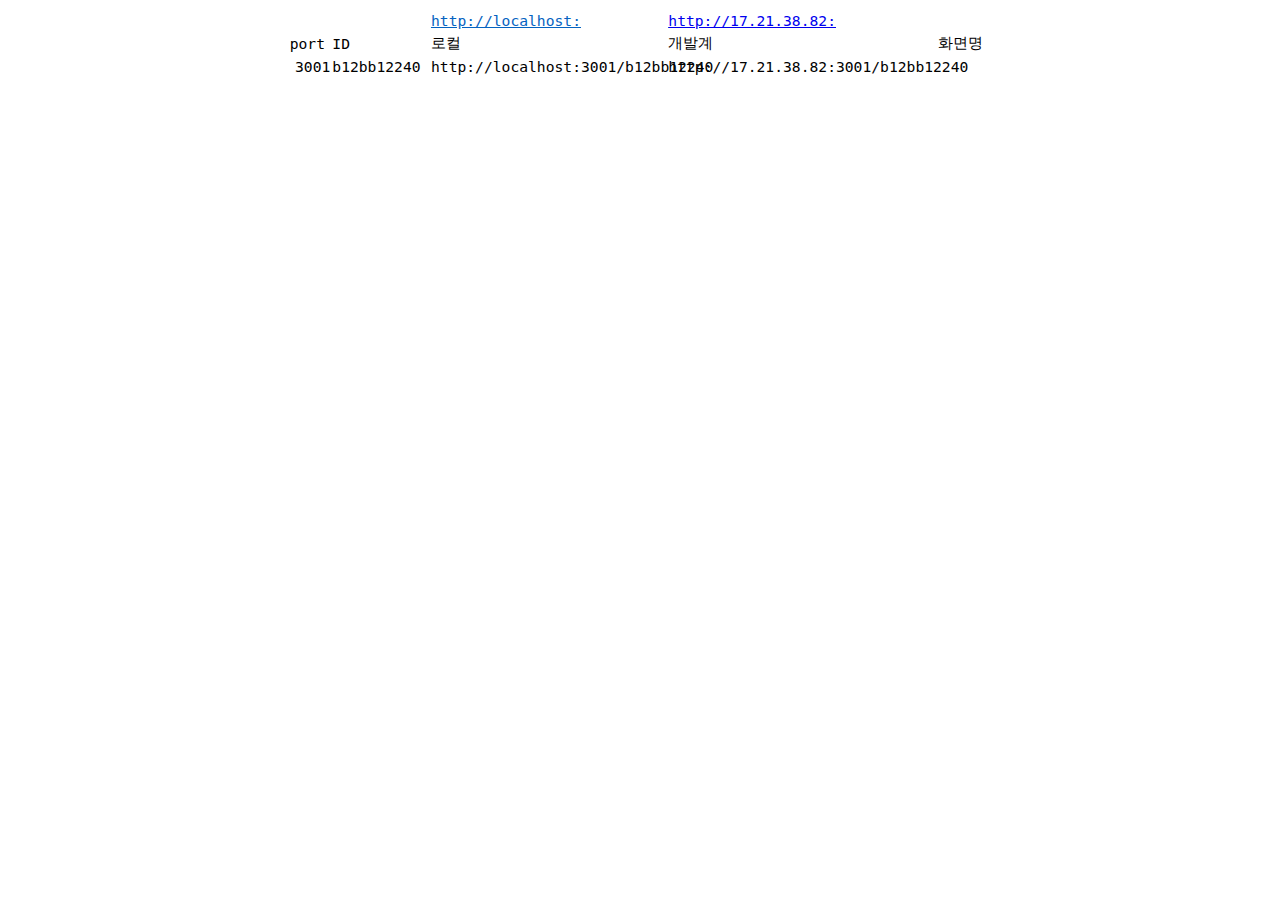
==== url.htm @ b9c12fbc "추가" ====
<html xmlns:o="urn:schemas-microsoft-com:office:office"
xmlns:x="urn:schemas-microsoft-com:office:excel"
xmlns="http://www.w3.org/TR/REC-html40">

<head>
<meta http-equiv=Content-Type content="text/html; charset=ks_c_5601-1987">
<meta name=ProgId content=Excel.Sheet>
<meta name=Generator content="Microsoft Excel 15">
<link rel=File-List href="����%20����1.files/filelist.xml">
<style id="���� ����1_783_Styles">
<!--table
	{mso-displayed-decimal-separator:"\.";
	mso-displayed-thousand-separator:"\,";}
.font5783
	{color:windowtext;
	font-size:8.0pt;
	font-weight:400;
	font-style:normal;
	text-decoration:none;
	font-family:"���� ����", monospace;
	mso-font-charset:129;}
.xl15783
	{padding-top:1px;
	padding-right:1px;
	padding-left:1px;
	mso-ignore:padding;
	color:black;
	font-size:11.0pt;
	font-weight:400;
	font-style:normal;
	text-decoration:none;
	font-family:"���� ����", monospace;
	mso-font-charset:129;
	mso-number-format:General;
	text-align:general;
	vertical-align:middle;
	mso-background-source:auto;
	mso-pattern:auto;
	white-space:nowrap;}
.xl64783
	{padding-top:1px;
	padding-right:1px;
	padding-left:1px;
	mso-ignore:padding;
	color:#0563C1;
	font-size:11.0pt;
	font-weight:400;
	font-style:normal;
	text-decoration:underline;
	text-underline-style:single;
	font-family:"���� ����", monospace;
	mso-font-charset:129;
	mso-number-format:General;
	text-align:general;
	vertical-align:middle;
	mso-background-source:auto;
	mso-pattern:auto;
	white-space:nowrap;}
ruby
	{ruby-align:left;}
rt
	{color:windowtext;
	font-size:8.0pt;
	font-weight:400;
	font-style:normal;
	text-decoration:none;
	font-family:"���� ����", monospace;
	mso-font-charset:129;
	mso-char-type:none;}
-->
</style>
</head>

<body>
<!--[if !excel]>����<![endif]-->
<!--���� ������ Microsoft Excel�� �� �������� �Խ� �����縦 ����Ͽ� �ۼ��Ǿ����ϴ�.-->
<!--���� ������ �׸��� �ٽ� �ԽõǸ� DIV �±� ���̿� �ִ� ������ ����˴ϴ�.-->
<!----------------------------->
<!--Excel�� �� ������ ������� �Խ��ؼ� ���� ����� ���� -->
<!----------------------------->

<div id="���� ����1_783" align=center x:publishsource="Excel">

<table border=0 cellpadding=0 cellspacing=0 width=701 style='border-collapse:
 collapse;table-layout:fixed;width:527pt'>
 <col width=43 style='mso-width-source:userset;mso-width-alt:1382;width:32pt'>
 <col width=98 style='mso-width-source:userset;mso-width-alt:3148;width:74pt'>
 <col width=237 style='mso-width-source:userset;mso-width-alt:7577;width:178pt'>
 <col width=269 style='mso-width-source:userset;mso-width-alt:8601;width:202pt'>
 <col width=54 style='mso-width-source:userset;mso-width-alt:1740;width:41pt'>
 <tr height=23 style='height:17.4pt'>
  <td height=23 class=xl15783 width=43 style='height:17.4pt;width:32pt'></td>
  <td class=xl15783 width=98 style='width:74pt'></td>
  <td class=xl64783 width=237 style='width:178pt'><a href="http://localhost/"><span
  style='color:#0563C1;text-decoration:underline;text-underline-style:single'>http://localhost:</span></a></td>
  <td class=xl64783 width=269 style='width:202pt'><a href="http://17.21.38.82/">http://17.21.38.82:</a></td>
  <td class=xl15783 width=54 style='width:41pt'></td>
 </tr>
 <tr height=23 style='height:17.4pt'>
  <td height=23 class=xl15783 style='height:17.4pt'>port</td>
  <td class=xl15783>ID</td>
  <td class=xl15783>����</td>
  <td class=xl15783>���߰�</td>
  <td class=xl15783>ȭ���</td>
 </tr>
 <tr height=23 style='height:17.4pt'>
  <td height=23 class=xl15783 align=right style='height:17.4pt'>3001</td>
  <td class=xl15783>b12bb12240</td>
  <td class=xl15783>http://localhost:3001/b12bb12240</td>
  <td class=xl15783>http://17.21.38.82:3001/b12bb12240</td>
  <td class=xl15783></td>
 </tr>
 <![if supportMisalignedColumns]>
 <tr height=0 style='display:none'>
  <td width=43 style='width:32pt'></td>
  <td width=98 style='width:74pt'></td>
  <td width=237 style='width:178pt'></td>
  <td width=269 style='width:202pt'></td>
  <td width=54 style='width:41pt'></td>
 </tr>
 <![endif]>
</table>

</div>


<!----------------------------->
<!--Excel�� �� ������ ������� �Խ��ؼ� ���� ����� ��-->
<!----------------------------->
</body>

</html>
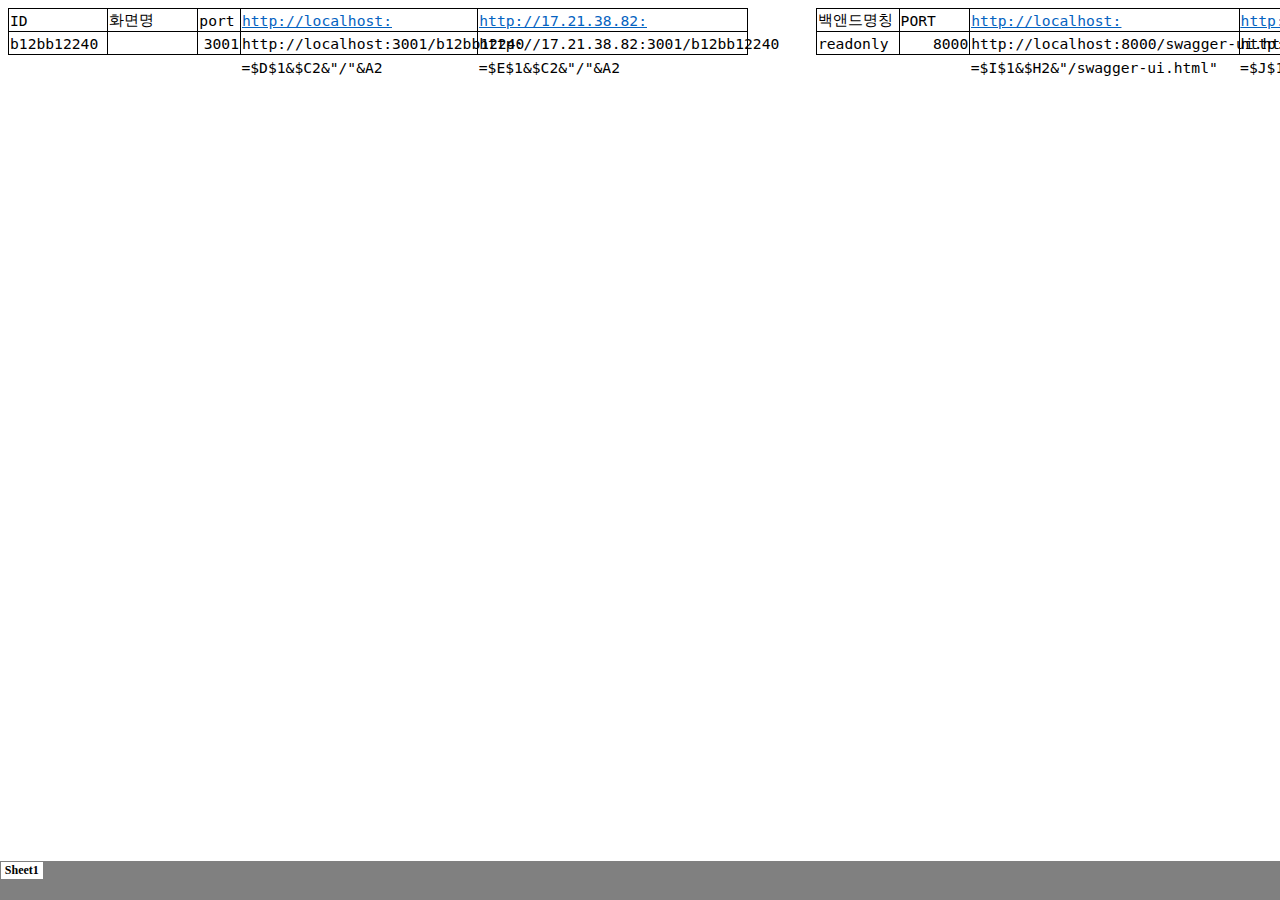
==== commit 03bceeb2: "추가" ====
--- a/url.htm
+++ b/url.htm
@@ -1,132 +1,324 @@
-<html xmlns:o="urn:schemas-microsoft-com:office:office"
+<html xmlns:v="urn:schemas-microsoft-com:vml"
+xmlns:o="urn:schemas-microsoft-com:office:office"
 xmlns:x="urn:schemas-microsoft-com:office:excel"
 xmlns="http://www.w3.org/TR/REC-html40">
 
 <head>
+<meta name="Excel Workbook Frameset">
 <meta http-equiv=Content-Type content="text/html; charset=ks_c_5601-1987">
 <meta name=ProgId content=Excel.Sheet>
 <meta name=Generator content="Microsoft Excel 15">
-<link rel=File-List href="����%20����1.files/filelist.xml">
-<style id="���� ����1_783_Styles">
-<!--table
-	{mso-displayed-decimal-separator:"\.";
-	mso-displayed-thousand-separator:"\,";}
-.font5783
-	{color:windowtext;
-	font-size:8.0pt;
-	font-weight:400;
-	font-style:normal;
-	text-decoration:none;
-	font-family:"���� ����", monospace;
-	mso-font-charset:129;}
-.xl15783
-	{padding-top:1px;
-	padding-right:1px;
-	padding-left:1px;
-	mso-ignore:padding;
-	color:black;
-	font-size:11.0pt;
-	font-weight:400;
-	font-style:normal;
-	text-decoration:none;
-	font-family:"���� ����", monospace;
-	mso-font-charset:129;
-	mso-number-format:General;
-	text-align:general;
-	vertical-align:middle;
-	mso-background-source:auto;
-	mso-pattern:auto;
-	white-space:nowrap;}
-.xl64783
-	{padding-top:1px;
-	padding-right:1px;
-	padding-left:1px;
-	mso-ignore:padding;
-	color:#0563C1;
-	font-size:11.0pt;
-	font-weight:400;
-	font-style:normal;
-	text-decoration:underline;
-	text-underline-style:single;
-	font-family:"���� ����", monospace;
-	mso-font-charset:129;
-	mso-number-format:General;
-	text-align:general;
-	vertical-align:middle;
-	mso-background-source:auto;
-	mso-pattern:auto;
-	white-space:nowrap;}
-ruby
-	{ruby-align:left;}
-rt
-	{color:windowtext;
-	font-size:8.0pt;
-	font-weight:400;
-	font-style:normal;
-	text-decoration:none;
-	font-family:"���� ����", monospace;
-	mso-font-charset:129;
-	mso-char-type:none;}
--->
-</style>
+<link rel=File-List href="url.files/filelist.xml">
+<![if !supportTabStrip]>
+<link id="shLink" href="url.files/sheet001.htm">
+
+<link id="shLink">
+
+<script language="JavaScript">
+<!--
+ var c_lTabs=1;
+
+ var c_rgszSh=new Array(c_lTabs);
+ c_rgszSh[0] = "Sheet1";
+
+
+
+ var c_rgszClr=new Array(8);
+ c_rgszClr[0]="window";
+ c_rgszClr[1]="buttonface";
+ c_rgszClr[2]="windowframe";
+ c_rgszClr[3]="windowtext";
+ c_rgszClr[4]="threedlightshadow";
+ c_rgszClr[5]="threedhighlight";
+ c_rgszClr[6]="threeddarkshadow";
+ c_rgszClr[7]="threedshadow";
+
+ var g_iShCur;
+ var g_rglTabX=new Array(c_lTabs);
+
+function fnGetIEVer()
+{
+ var ua=window.navigator.userAgent
+ var msie=ua.indexOf("MSIE")
+ if (msie>0 && window.navigator.platform=="Win32")
+  return parseInt(ua.substring(msie+5,ua.indexOf(".", msie)));
+ else
+  return 0;
+}
+
+function fnBuildFrameset()
+{
+ var szHTML="<frameset rows=\"*,18\" border=0 width=0 frameborder=no framespacing=0>"+
+  "<frame src=\""+document.all.item("shLink")[0].href+"\" name=\"frSheet\" noresize>"+
+  "<frameset cols=\"54,*\" border=0 width=0 frameborder=no framespacing=0>"+
+  "<frame src=\"\" name=\"frScroll\" marginwidth=0 marginheight=0 scrolling=no>"+
+  "<frame src=\"\" name=\"frTabs\" marginwidth=0 marginheight=0 scrolling=no>"+
+  "</frameset></frameset><plaintext>";
+
+ with (document) {
+  open("text/html","replace");
+  write(szHTML);
+  close();
+ }
+
+ fnBuildTabStrip();
+}
+
+function fnBuildTabStrip()
+{
+ var szHTML=
+  "<html><head><style>.clScroll {font:8pt Courier New;color:"+c_rgszClr[6]+";cursor:default;line-height:10pt;}"+
+  ".clScroll2 {font:10pt Arial;color:"+c_rgszClr[6]+";cursor:default;line-height:11pt;}</style></head>"+
+  "<body onclick=\"event.returnValue=false;\" ondragstart=\"event.returnValue=false;\" onselectstart=\"event.returnValue=false;\" bgcolor="+c_rgszClr[4]+" topmargin=0 leftmargin=0><table cellpadding=0 cellspacing=0 width=100%>"+
+  "<tr><td colspan=6 height=1 bgcolor="+c_rgszClr[2]+"></td></tr>"+
+  "<tr><td style=\"font:1pt\">&nbsp;<td>"+
+  "<td valign=top id=tdScroll class=\"clScroll\" onclick=\"parent.fnFastScrollTabs(0);\" onmouseover=\"parent.fnMouseOverScroll(0);\" onmouseout=\"parent.fnMouseOutScroll(0);\"><a>&#171;</a></td>"+
+  "<td valign=top id=tdScroll class=\"clScroll2\" onclick=\"parent.fnScrollTabs(0);\" ondblclick=\"parent.fnScrollTabs(0);\" onmouseover=\"parent.fnMouseOverScroll(1);\" onmouseout=\"parent.fnMouseOutScroll(1);\"><a>&lt</a></td>"+
+  "<td valign=top id=tdScroll class=\"clScroll2\" onclick=\"parent.fnScrollTabs(1);\" ondblclick=\"parent.fnScrollTabs(1);\" onmouseover=\"parent.fnMouseOverScroll(2);\" onmouseout=\"parent.fnMouseOutScroll(2);\"><a>&gt</a></td>"+
+  "<td valign=top id=tdScroll class=\"clScroll\" onclick=\"parent.fnFastScrollTabs(1);\" onmouseover=\"parent.fnMouseOverScroll(3);\" onmouseout=\"parent.fnMouseOutScroll(3);\"><a>&#187;</a></td>"+
+  "<td style=\"font:1pt\">&nbsp;<td></tr></table></body></html>";
+
+ with (frames['frScroll'].document) {
+  open("text/html","replace");
+  write(szHTML);
+  close();
+ }
+
+ szHTML =
+  "<html><head>"+
+  "<style>A:link,A:visited,A:active {text-decoration:none;"+"color:"+c_rgszClr[3]+";}"+
+  ".clTab {cursor:hand;background:"+c_rgszClr[1]+";font:9pt ����;padding-left:3px;padding-right:3px;text-align:center;}"+
+  ".clBorder {background:"+c_rgszClr[2]+";font:1pt;}"+
+  "</style></head><body onload=\"parent.fnInit();\" onselectstart=\"event.returnValue=false;\" ondragstart=\"event.returnValue=false;\" bgcolor="+c_rgszClr[4]+
+  " topmargin=0 leftmargin=0><table id=tbTabs cellpadding=0 cellspacing=0>";
+
+ var iCellCount=(c_lTabs+1)*2;
+
+ var i;
+ for (i=0;i<iCellCount;i+=2)
+  szHTML+="<col width=1><col>";
+
+ var iRow;
+ for (iRow=0;iRow<6;iRow++) {
+
+  szHTML+="<tr>";
+
+  if (iRow==5)
+   szHTML+="<td colspan="+iCellCount+"></td>";
+  else {
+   if (iRow==0) {
+    for(i=0;i<iCellCount;i++)
+     szHTML+="<td height=1 class=\"clBorder\"></td>";
+   } else if (iRow==1) {
+    for(i=0;i<c_lTabs;i++) {
+     szHTML+="<td height=1 nowrap class=\"clBorder\">&nbsp;</td>";
+     szHTML+=
+      "<td id=tdTab height=1 nowrap class=\"clTab\" onmouseover=\"parent.fnMouseOverTab("+i+");\" onmouseout=\"parent.fnMouseOutTab("+i+");\">"+
+      "<a href=\""+document.all.item("shLink")[i].href+"\" target=\"frSheet\" id=aTab>&nbsp;"+c_rgszSh[i]+"&nbsp;</a></td>";
+    }
+    szHTML+="<td id=tdTab height=1 nowrap class=\"clBorder\"><a id=aTab>&nbsp;</a></td><td width=100%></td>";
+   } else if (iRow==2) {
+    for (i=0;i<c_lTabs;i++)
+     szHTML+="<td height=1></td><td height=1 class=\"clBorder\"></td>";
+    szHTML+="<td height=1></td><td height=1></td>";
+   } else if (iRow==3) {
+    for (i=0;i<iCellCount;i++)
+     szHTML+="<td height=1></td>";
+   } else if (iRow==4) {
+    for (i=0;i<c_lTabs;i++)
+     szHTML+="<td height=1 width=1></td><td height=1></td>";
+    szHTML+="<td height=1 width=1></td><td></td>";
+   }
+  }
+  szHTML+="</tr>";
+ }
+
+ szHTML+="</table></body></html>";
+ with (frames['frTabs'].document) {
+  open("text/html","replace");
+  charset=document.charset;
+  write(szHTML);
+  close();
+ }
+}
+
+function fnInit()
+{
+ g_rglTabX[0]=0;
+ var i;
+ for (i=1;i<=c_lTabs;i++)
+  with (frames['frTabs'].document.all.tbTabs.rows[1].cells[fnTabToCol(i-1)])
+   g_rglTabX[i]=offsetLeft+offsetWidth-6;
+}
+
+function fnTabToCol(iTab)
+{
+ return 2*iTab+1;
+}
+
+function fnNextTab(fDir)
+{
+ var iNextTab=-1;
+ var i;
+
+ with (frames['frTabs'].document.body) {
+  if (fDir==0) {
+   if (scrollLeft>0) {
+    for (i=0;i<c_lTabs&&g_rglTabX[i]<scrollLeft;i++);
+    if (i<c_lTabs)
+     iNextTab=i-1;
+   }
+  } else {
+   if (g_rglTabX[c_lTabs]+6>offsetWidth+scrollLeft) {
+    for (i=0;i<c_lTabs&&g_rglTabX[i]<=scrollLeft;i++);
+    if (i<c_lTabs)
+     iNextTab=i;
+   }
+  }
+ }
+ return iNextTab;
+}
+
+function fnScrollTabs(fDir)
+{
+ var iNextTab=fnNextTab(fDir);
+
+ if (iNextTab>=0) {
+  frames['frTabs'].scroll(g_rglTabX[iNextTab],0);
+  return true;
+ } else
+  return false;
+}
+
+function fnFastScrollTabs(fDir)
+{
+ if (c_lTabs>16)
+  frames['frTabs'].scroll(g_rglTabX[fDir?c_lTabs-1:0],0);
+ else
+  if (fnScrollTabs(fDir)>0) window.setTimeout("fnFastScrollTabs("+fDir+");",5);
+}
+
+function fnSetTabProps(iTab,fActive)
+{
+ var iCol=fnTabToCol(iTab);
+ var i;
+
+ if (iTab>=0) {
+  with (frames['frTabs'].document.all) {
+   with (tbTabs) {
+    for (i=0;i<=4;i++) {
+     with (rows[i]) {
+      if (i==0)
+       cells[iCol].style.background=c_rgszClr[fActive?0:2];
+      else if (i>0 && i<4) {
+       if (fActive) {
+        cells[iCol-1].style.background=c_rgszClr[2];
+        cells[iCol].style.background=c_rgszClr[0];
+        cells[iCol+1].style.background=c_rgszClr[2];
+       } else {
+        if (i==1) {
+         cells[iCol-1].style.background=c_rgszClr[2];
+         cells[iCol].style.background=c_rgszClr[1];
+         cells[iCol+1].style.background=c_rgszClr[2];
+        } else {
+         cells[iCol-1].style.background=c_rgszClr[4];
+         cells[iCol].style.background=c_rgszClr[(i==2)?2:4];
+         cells[iCol+1].style.background=c_rgszClr[4];
+        }
+       }
+      } else
+       cells[iCol].style.background=c_rgszClr[fActive?2:4];
+     }
+    }
+   }
+   with (aTab[iTab].style) {
+    cursor=(fActive?"default":"hand");
+    color=c_rgszClr[3];
+   }
+  }
+ }
+}
+
+function fnMouseOverScroll(iCtl)
+{
+ frames['frScroll'].document.all.tdScroll[iCtl].style.color=c_rgszClr[7];
+}
+
+function fnMouseOutScroll(iCtl)
+{
+ frames['frScroll'].document.all.tdScroll[iCtl].style.color=c_rgszClr[6];
+}
+
+function fnMouseOverTab(iTab)
+{
+ if (iTab!=g_iShCur) {
+  var iCol=fnTabToCol(iTab);
+  with (frames['frTabs'].document.all) {
+   tdTab[iTab].style.background=c_rgszClr[5];
+  }
+ }
+}
+
+function fnMouseOutTab(iTab)
+{
+ if (iTab>=0) {
+  var elFrom=frames['frTabs'].event.srcElement;
+  var elTo=frames['frTabs'].event.toElement;
+
+  if ((!elTo) ||
+   (elFrom.tagName==elTo.tagName) ||
+   (elTo.tagName=="A" && elTo.parentElement!=elFrom) ||
+   (elFrom.tagName=="A" && elFrom.parentElement!=elTo)) {
+
+   if (iTab!=g_iShCur) {
+    with (frames['frTabs'].document.all) {
+     tdTab[iTab].style.background=c_rgszClr[1];
+    }
+   }
+  }
+ }
+}
+
+function fnSetActiveSheet(iSh)
+{
+ if (iSh!=g_iShCur) {
+  fnSetTabProps(g_iShCur,false);
+  fnSetTabProps(iSh,true);
+  g_iShCur=iSh;
+ }
+}
+
+ window.g_iIEVer=fnGetIEVer();
+ if (window.g_iIEVer>=4)
+  fnBuildFrameset();
+//-->
+</script>
+<![endif]><!--[if gte mso 9]><xml>
+ <x:ExcelWorkbook>
+  <x:ExcelWorksheets>
+   <x:ExcelWorksheet>
+    <x:Name>Sheet1</x:Name>
+    <x:WorksheetSource HRef="url.files/sheet001.htm"/>
+   </x:ExcelWorksheet>
+  </x:ExcelWorksheets>
+  <x:Stylesheet HRef="url.files/stylesheet.css"/>
+  <x:WindowHeight>9108</x:WindowHeight>
+  <x:WindowWidth>19368</x:WindowWidth>
+  <x:WindowTopX>0</x:WindowTopX>
+  <x:WindowTopY>0</x:WindowTopY>
+  <x:ProtectStructure>False</x:ProtectStructure>
+  <x:ProtectWindows>False</x:ProtectWindows>
+ </x:ExcelWorkbook>
+</xml><![endif]-->
 </head>
 
-<body>
-<!--[if !excel]>����<![endif]-->
-<!--���� ������ Microsoft Excel�� �� �������� �Խ� �����縦 ����Ͽ� �ۼ��Ǿ����ϴ�.-->
-<!--���� ������ �׸��� �ٽ� �ԽõǸ� DIV �±� ���̿� �ִ� ������ ����˴ϴ�.-->
-<!----------------------------->
-<!--Excel�� �� ������ ������� �Խ��ؼ� ���� ����� ���� -->
-<!----------------------------->
-
-<div id="���� ����1_783" align=center x:publishsource="Excel">
-
-<table border=0 cellpadding=0 cellspacing=0 width=701 style='border-collapse:
- collapse;table-layout:fixed;width:527pt'>
- <col width=43 style='mso-width-source:userset;mso-width-alt:1382;width:32pt'>
- <col width=98 style='mso-width-source:userset;mso-width-alt:3148;width:74pt'>
- <col width=237 style='mso-width-source:userset;mso-width-alt:7577;width:178pt'>
- <col width=269 style='mso-width-source:userset;mso-width-alt:8601;width:202pt'>
- <col width=54 style='mso-width-source:userset;mso-width-alt:1740;width:41pt'>
- <tr height=23 style='height:17.4pt'>
-  <td height=23 class=xl15783 width=43 style='height:17.4pt;width:32pt'></td>
-  <td class=xl15783 width=98 style='width:74pt'></td>
-  <td class=xl64783 width=237 style='width:178pt'><a href="http://localhost/"><span
-  style='color:#0563C1;text-decoration:underline;text-underline-style:single'>http://localhost:</span></a></td>
-  <td class=xl64783 width=269 style='width:202pt'><a href="http://17.21.38.82/">http://17.21.38.82:</a></td>
-  <td class=xl15783 width=54 style='width:41pt'></td>
- </tr>
- <tr height=23 style='height:17.4pt'>
-  <td height=23 class=xl15783 style='height:17.4pt'>port</td>
-  <td class=xl15783>ID</td>
-  <td class=xl15783>����</td>
-  <td class=xl15783>���߰�</td>
-  <td class=xl15783>ȭ���</td>
- </tr>
- <tr height=23 style='height:17.4pt'>
-  <td height=23 class=xl15783 align=right style='height:17.4pt'>3001</td>
-  <td class=xl15783>b12bb12240</td>
-  <td class=xl15783>http://localhost:3001/b12bb12240</td>
-  <td class=xl15783>http://17.21.38.82:3001/b12bb12240</td>
-  <td class=xl15783></td>
- </tr>
- <![if supportMisalignedColumns]>
- <tr height=0 style='display:none'>
-  <td width=43 style='width:32pt'></td>
-  <td width=98 style='width:74pt'></td>
-  <td width=237 style='width:178pt'></td>
-  <td width=269 style='width:202pt'></td>
-  <td width=54 style='width:41pt'></td>
- </tr>
- <![endif]>
-</table>
-
-</div>
-
-
-<!----------------------------->
-<!--Excel�� �� ������ ������� �Խ��ؼ� ���� ����� ��-->
-<!----------------------------->
-</body>
-
+<frameset rows="*,39" border=0 width=0 frameborder=no framespacing=0>
+ <frame src="url.files/sheet001.htm" name="frSheet">
+ <frame src="url.files/tabstrip.htm" name="frTabs" marginwidth=0 marginheight=0>
+ <noframes>
+  <body>
+   <p>�� ���������� �������� ������ ��� ���� ���������� �������� �������� �ʽ��ϴ�.</p>
+  </body>
+ </noframes>
+</frameset>
 </html>
